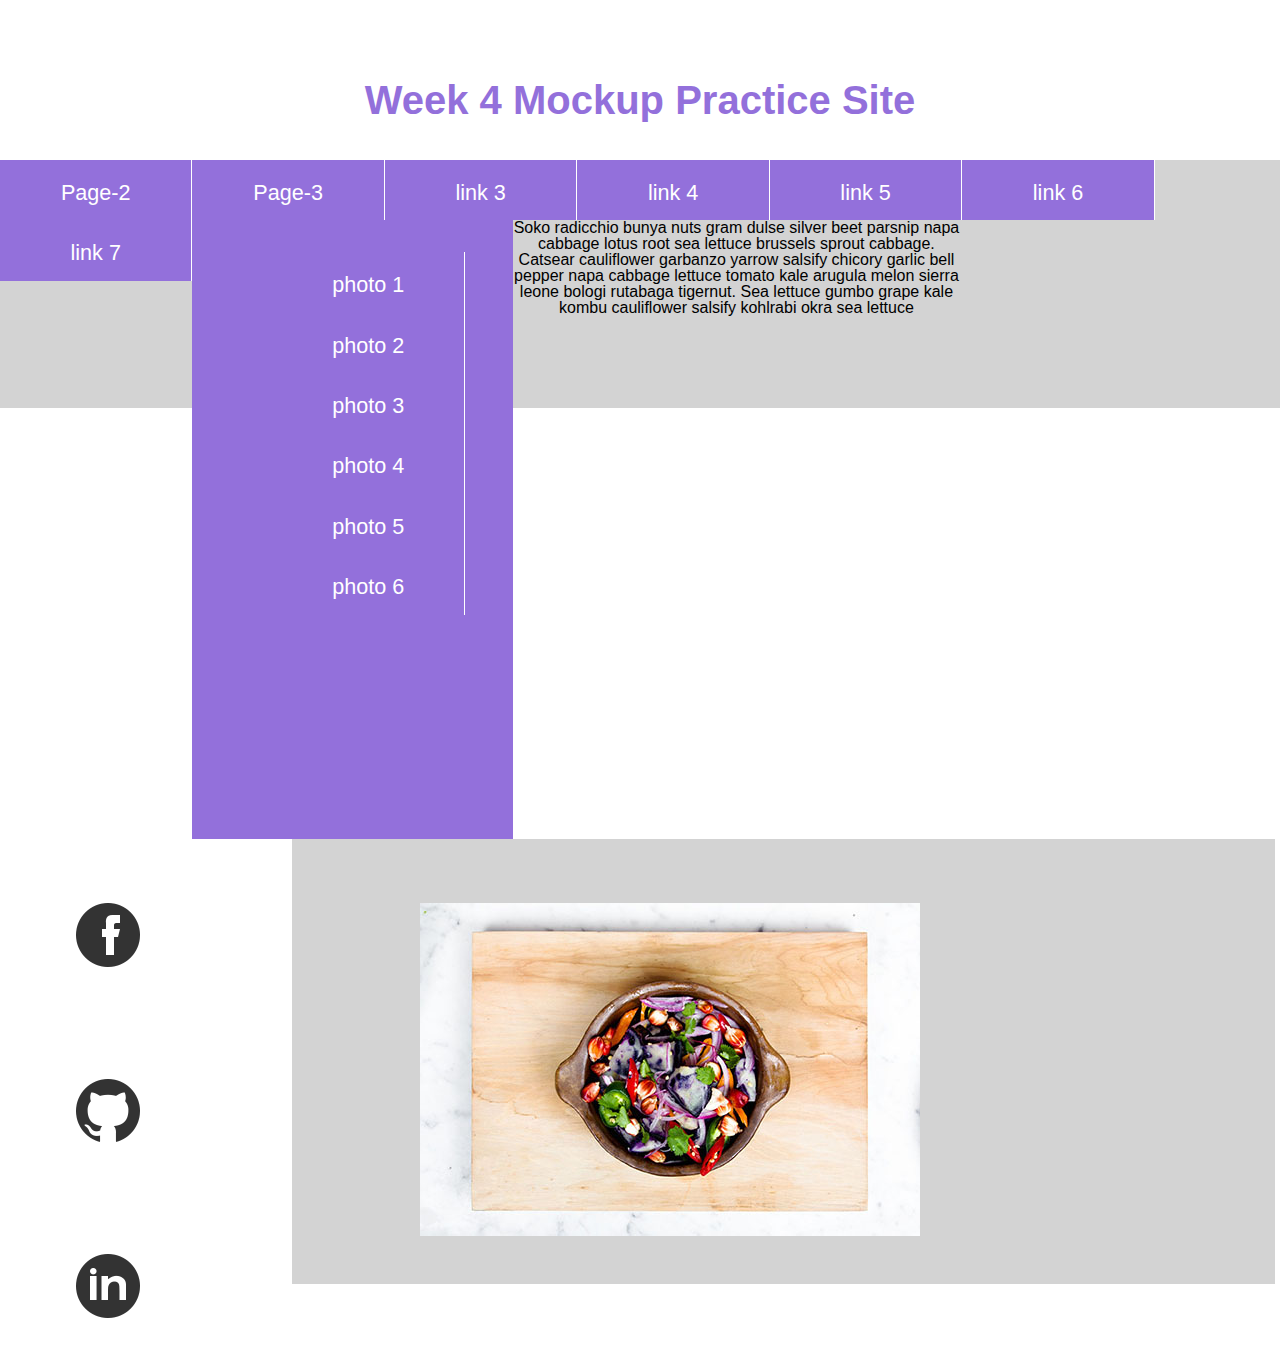
==== index.html @ 84e97eb9 "assignment 4 submittal" ====
<!DOCTYPE html>
<html>
    
    <head>
        <meta charset="utf-8">
        <title>Mockup Practice Site</title>
        <link rel="stylesheet" type= "text/css" href="styles/reset.css">
        <link rel="stylesheet" type= "text/css" href="styles/style.css">
    </head>
    <body>
    
      <header>
        <h1>Week 4 Mockup Practice Site</h1>
        <nav>
          <ul>
            <li><a href="index-pg2.html">Page-2</a></li>
            <li><a href="index-pg3.html">Page-3</a></li>    
            <li><a href="#">link 3</a></li>
            <li><a href="#">link 4</a></li>
            <li><a href="#">link 5</a></li>          
            <li><a href="#">link 6</a></li>     
            <li><a href="#">link 7</a></li>   
          </ul>
        </nav>
      </header>
  
      <aside>
        <nav>
          <ul>
            <li><a href="#">photo 1</a></li>
            <li><a href="#">photo 2</a></li>
            <li><a href="#">photo 3</a></li>
            <li><a href="#">photo 4</a></li>
            <li><a href="#">photo 5</a></li>
            <li><a href="#">photo 6</a></li>
          </ul>
        </nav>
      </aside>
     
      <article>
  
        <img src="images/stirfry.jpg" alt="Asian food" title="stirfry">
        
        <p>Soko radicchio bunya nuts gram dulse silver beet parsnip napa cabbage lotus root sea lettuce brussels sprout cabbage. Catsear cauliflower garbanzo yarrow salsify chicory garlic bell pepper napa cabbage lettuce tomato kale arugula melon sierra leone bologi rutabaga tigernut. Sea lettuce gumbo grape kale kombu cauliflower salsify kohlrabi okra sea lettuce 
</p>
  
      </article> 
      
      <footer>
        <img src="images/facebook.png" alt="Facebook Link" title="Facebook">
        <img src="images/github.png" alt="Github icon" title="Github">
        <img src="images/linked-in.png" alt="link-in icon" title="linked-in">
      </footer>
    
    </body>
</html>
---- styles/style.css ----
* { box-sizing: border-box; }
h1 { 
  width: auto;
  margin-top: 1.5em;
  margin-bottom: .5em;
  text-align: center;
  font-family: Arial, Helvetica, sans-serif; font-size: 250%; font-weight: bolder; color: mediumpurple;
  padding-top: 0.5em; padding-bottom: 0.5em; padding-left: 1em; padding-right: 1em; 
}
a {
  float: left;
  width: 8.91em;
  text-decoration: none;
  font-family: Arial, Helvetica, sans-serif; font-size: 135%; background-color: mediumpurple;
  text-align: center;
  color: white;
  padding-top: 1em; padding-bottom: 0.8em; padding-right: 1em; padding-left: 1em;
  border-right: 1px solid white;
  margin: auto;
}
aside { 
  float: left;
  font-family: Arial, Helvetica, sans-serif; font-size: 100%; background-color: mediumpurple;
  text-align: center;
  margin: auto;
  width: auto; 
  padding-left: 5em; padding-right: 3em; padding-top: 2em; padding-bottom: 14em;
}
img {
  margin: 0 5px 0 2px;
  background-color: lightgray;
  padding-left: 8em; padding-right: 22.18em; padding-top: 4em; padding-bottom: 3em;
  float: right;
  width: auto;
}
p { 
  background-color: lightgray;
  font-family: Arial, Helvetica, sans-serif;
  width: auto;
  padding-top: 2em; padding-bottom: 5.72em; padding-left: 28em; padding-right: 20em;
  text-align: center;
  float: none;
}
footer img {
  width: auto;
  margin: 0 5px 0 60px;
  float: left;
  background-color: white;
  padding-left: 1em; padding-right: 1em;
}
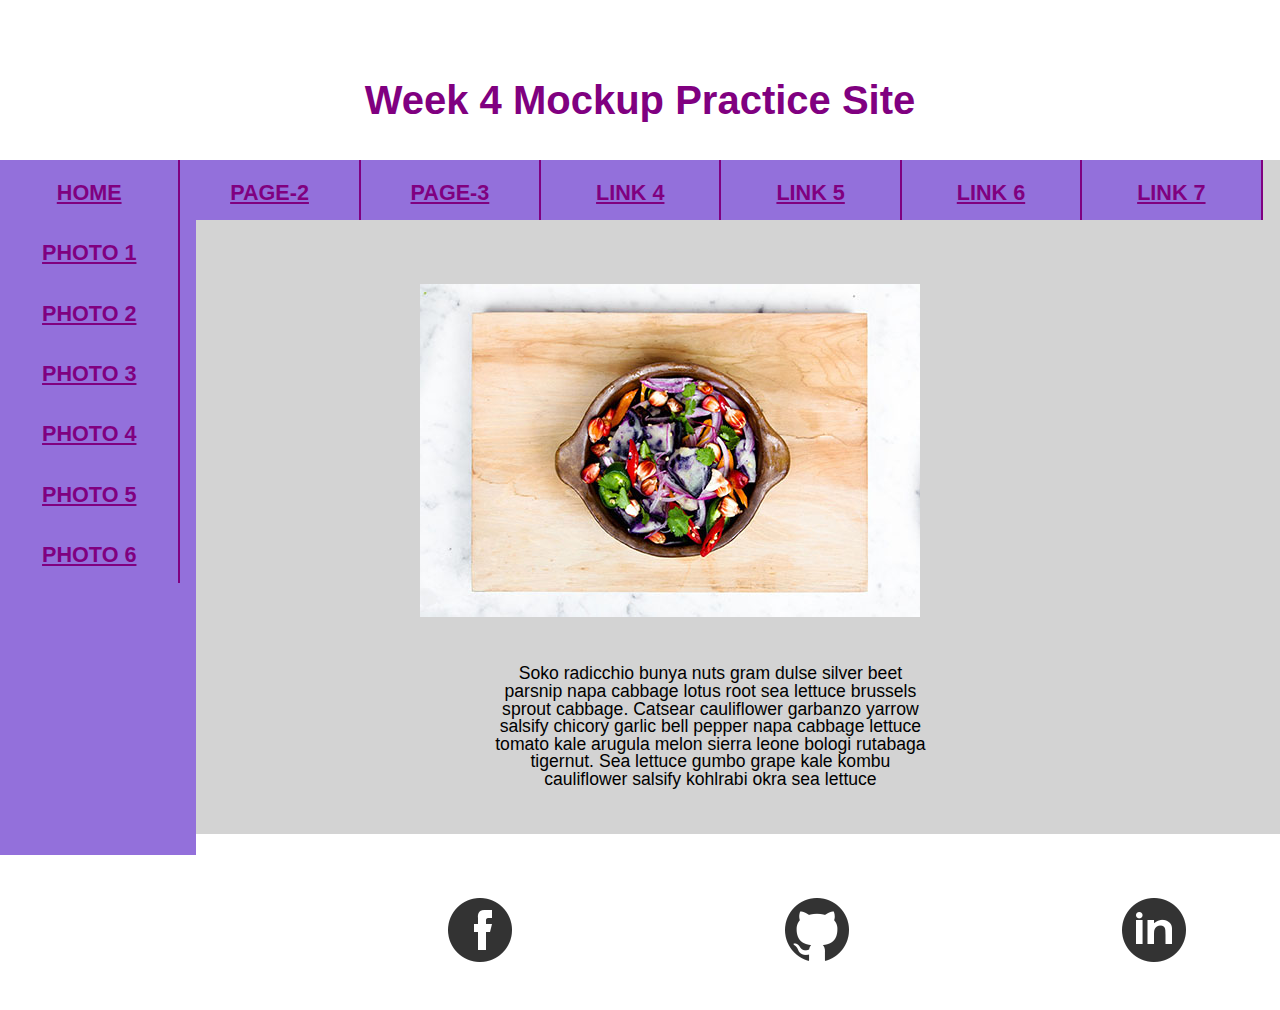
==== commit fdbfef40: "accessibility changes" ====
--- a/index.html
+++ b/index.html
@@ -1,56 +1,56 @@
 <!DOCTYPE html>
 <html>
-    
+  
     <head>
         <meta charset="utf-8">
         <title>Mockup Practice Site</title>
         <link rel="stylesheet" type= "text/css" href="styles/reset.css">
         <link rel="stylesheet" type= "text/css" href="styles/style.css">
     </head>
+  
     <body>
-    
+      
       <header>
         <h1>Week 4 Mockup Practice Site</h1>
+        
         <nav>
           <ul>
-            <li><a href="index-pg2.html">Page-2</a></li>
-            <li><a href="index-pg3.html">Page-3</a></li>    
-            <li><a href="#">link 3</a></li>
-            <li><a href="#">link 4</a></li>
-            <li><a href="#">link 5</a></li>          
-            <li><a href="#">link 6</a></li>     
-            <li><a href="#">link 7</a></li>   
+            <li><a href="index.html">HOME</a></li>
+            <li><a href="index-pg2.html">PAGE-2</a></li>    
+            <li><a href="index-pg3.html">PAGE-3</a></li>
+            <li><a href="#">LINK 4</a></li>
+            <li><a href="#">LINK 5</a></li>          
+            <li><a href="#">LINK 6</a></li>     
+            <li><a href="#">LINK 7</a></li>   
           </ul>
-        </nav>
+        </nav>  
       </header>
   
       <aside>
         <nav>
           <ul>
-            <li><a href="#">photo 1</a></li>
-            <li><a href="#">photo 2</a></li>
-            <li><a href="#">photo 3</a></li>
-            <li><a href="#">photo 4</a></li>
-            <li><a href="#">photo 5</a></li>
-            <li><a href="#">photo 6</a></li>
+            <li><a href="#">PHOTO 1</a></li>
+            <li><a href="#">PHOTO 2</a></li>
+            <li><a href="#">PHOTO 3</a></li>
+            <li><a href="#">PHOTO 4</a></li>
+            <li><a href="#">PHOTO 5</a></li>
+            <li><a href="#">PHOTO 6</a></li>
           </ul>
         </nav>
       </aside>
-     
+      
       <article>
-  
-        <img src="images/stirfry.jpg" alt="Asian food" title="stirfry">
-        
+        <img src="images/stirfry.jpg" alt="Bowl with many cut-up vegetables in it" title="stirfry">
         <p>Soko radicchio bunya nuts gram dulse silver beet parsnip napa cabbage lotus root sea lettuce brussels sprout cabbage. Catsear cauliflower garbanzo yarrow salsify chicory garlic bell pepper napa cabbage lettuce tomato kale arugula melon sierra leone bologi rutabaga tigernut. Sea lettuce gumbo grape kale kombu cauliflower salsify kohlrabi okra sea lettuce 
 </p>
-  
-      </article> 
+      </article>
       
       <footer>
-        <img src="images/facebook.png" alt="Facebook Link" title="Facebook">
-        <img src="images/github.png" alt="Github icon" title="Github">
-        <img src="images/linked-in.png" alt="link-in icon" title="linked-in">
+        <img src="images/facebook.png" alt="Image of Facebook icon that is round with letter F in it" title="Facebook">
+        <img src="images/github.png" alt="Image of Github icon that is round with cat silhouette in it" title="Github">
+        <img src="images/linked-in.png" alt="Image of link-in icon that is round with the letters I and N in it" title="linked-in">
       </footer>
-    
+      
     </body>
+  
 </html>
--- a/styles/style.css
+++ b/styles/style.css
@@ -4,18 +4,16 @@
   margin-top: 1.5em;
   margin-bottom: .5em;
   text-align: center;
-  font-family: Arial, Helvetica, sans-serif; font-size: 250%; font-weight: bolder; color: mediumpurple;
+  font-family: Arial, Helvetica, sans-serif; font-size: 250%; font-weight: bolder; color: purple;
   padding-top: 0.5em; padding-bottom: 0.5em; padding-left: 1em; padding-right: 1em; 
 }
 a {
   float: left;
-  width: 8.91em;
-  text-decoration: none;
-  font-family: Arial, Helvetica, sans-serif; font-size: 135%; background-color: mediumpurple;
+  width: 8.35em;
+  font-family: Arial, Helvetica, sans-serif; font-size: 135%; font-weight: bold; color: purple; background-color: mediumpurple;
   text-align: center;
-  color: white;
   padding-top: 1em; padding-bottom: 0.8em; padding-right: 1em; padding-left: 1em;
-  border-right: 1px solid white;
+  border-right: 2px solid purple;
   margin: auto;
 }
 aside { 
@@ -24,20 +22,21 @@
   text-align: center;
   margin: auto;
   width: auto; 
-  padding-left: 5em; padding-right: 3em; padding-top: 2em; padding-bottom: 14em;
+  padding-left: .005em; padding-right: 1em; padding-top: -1em; padding-bottom: 17em;
 }
 img {
   margin: 0 5px 0 2px;
   background-color: lightgray;
-  padding-left: 8em; padding-right: 22.18em; padding-top: 4em; padding-bottom: 3em;
+  padding-left: 5em; padding-right: 22.18em; padding-top: 4em; padding-bottom: 3em;
   float: right;
   width: auto;
 }
 p { 
   background-color: lightgray;
+  font-size: 110%;
   font-family: Arial, Helvetica, sans-serif;
   width: auto;
-  padding-top: 2em; padding-bottom: 5.72em; padding-left: 28em; padding-right: 20em;
+  padding-top: 2em; padding-bottom: 2.60em; padding-left: 28em; padding-right: 20em;
   text-align: center;
   float: none;
 }
@@ -46,5 +45,5 @@
   margin: 0 5px 0 60px;
   float: left;
   background-color: white;
-  padding-left: 1em; padding-right: 1em;
+  padding-left: 12em; padding-right: 1em;
 }
